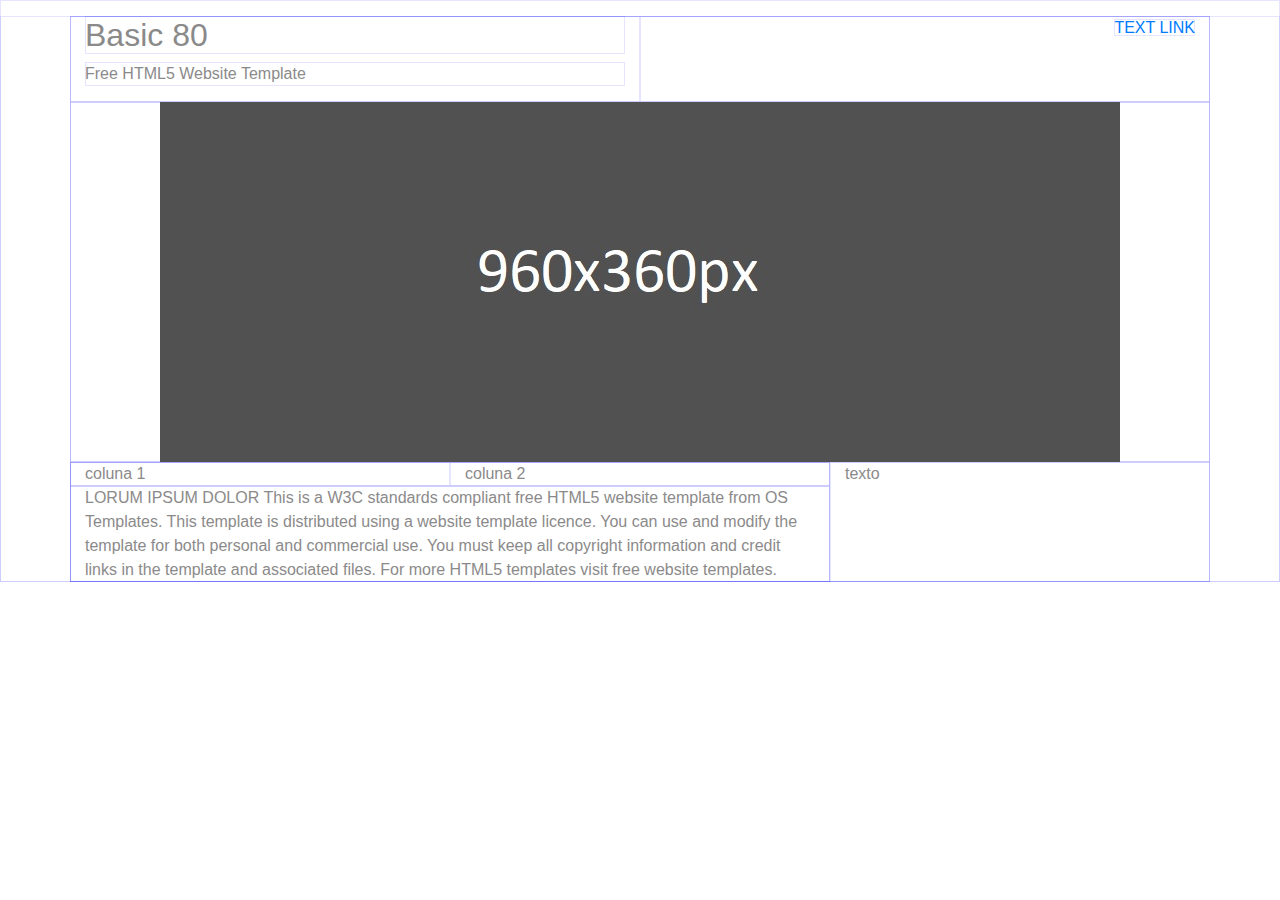
==== template1/index.html @ 3c877e6f "update" ====
<!doctype html>
<html lang="en">

<head>
    <title>Template de Testes</title>
    <meta charset="utf-8">
    <meta name="viewport" content="width=device-width, initial-scale=1, shrink-to-fit=no">
    <link rel="stylesheet" href="https://stackpath.bootstrapcdn.com/bootstrap/4.3.1/css/bootstrap.min.css"
        integrity="sha384-ggOyR0iXCbMQv3Xipma34MD+dH/1fQ784/j6cY/iJTQUOhcWr7x9JvoRxT2MZw1T" crossorigin="anonymous">
    <link rel="stylesheet" href="/template1/main.css/style.css">
    
</head>

<body>

    <div class="container">
        <!-- Topo -->
        <div class="row mt-3">
            <div class="col text-left">
                <h2>Basic 80</h2>
                <p>Free HTML5 Website Template</p>

            </div>
            <div class="col text-right">
                <a href="#" class="align-midle">TEXT LINK</a>

            </div>          
        </div>

        <!-- Banner -->
        <div class="row">
            <div class="col  text-center">
                <img src="/template1/imagens/banner.jpg" alt="">
            </div>
        </div>
        <!-- Conteúdo -->
        <div class="row">
            <div class="col-8">
               <div class="row">
                   <div class="col-6">
                        coluna 1
                   </div>
                   <div class="col-6">
                        coluna 2
                   </div>
               </div>
               <div class="row">
                   <div class="col-12">
                    LORUM IPSUM DOLOR
                    This is a W3C standards compliant free HTML5 website template from OS Templates. This template is distributed using a website template licence.
                    
                    You can use and modify the template for both personal and commercial use. You must keep all copyright information and credit links in the template and associated files. For more HTML5 templates visit free website templates.
                   </div>
               </div>

            </div>
            <div class="col-4">
                texto

            </div>
        </div>

    </div>





    <script src="https://code.jquery.com/jquery-3.3.1.slim.min.js"
        integrity="sha384-q8i/X+965DzO0rT7abK41JStQIAqVgRVzpbzo5smXKp4YfRvH+8abtTE1Pi6jizo"
        crossorigin="anonymous"></script>
    <script src="https://cdnjs.cloudflare.com/ajax/libs/popper.js/1.14.7/umd/popper.min.js"
        integrity="sha384-UO2eT0CpHqdSJQ6hJty5KVphtPhzWj9WO1clHTMGa3JDZwrnQq4sF86dIHNDz0W1"
        crossorigin="anonymous"></script>
    <script src="https://stackpath.bootstrapcdn.com/bootstrap/4.3.1/js/bootstrap.min.js"
        integrity="sha384-JjSmVgyd0p3pXB1rRibZUAYoIIy6OrQ6VrjIEaFf/nJGzIxFDsf4x0xIM+B07jRM"
        crossorigin="anonymous"></script>
</body>

</html>
---- template1/main.css/style.css ----
*{
    box-shadow: inset 0px 0px 0px 1px rgba(0,0,255, 0.1);
}
body{
    color: rgb(139, 138, 138);
}
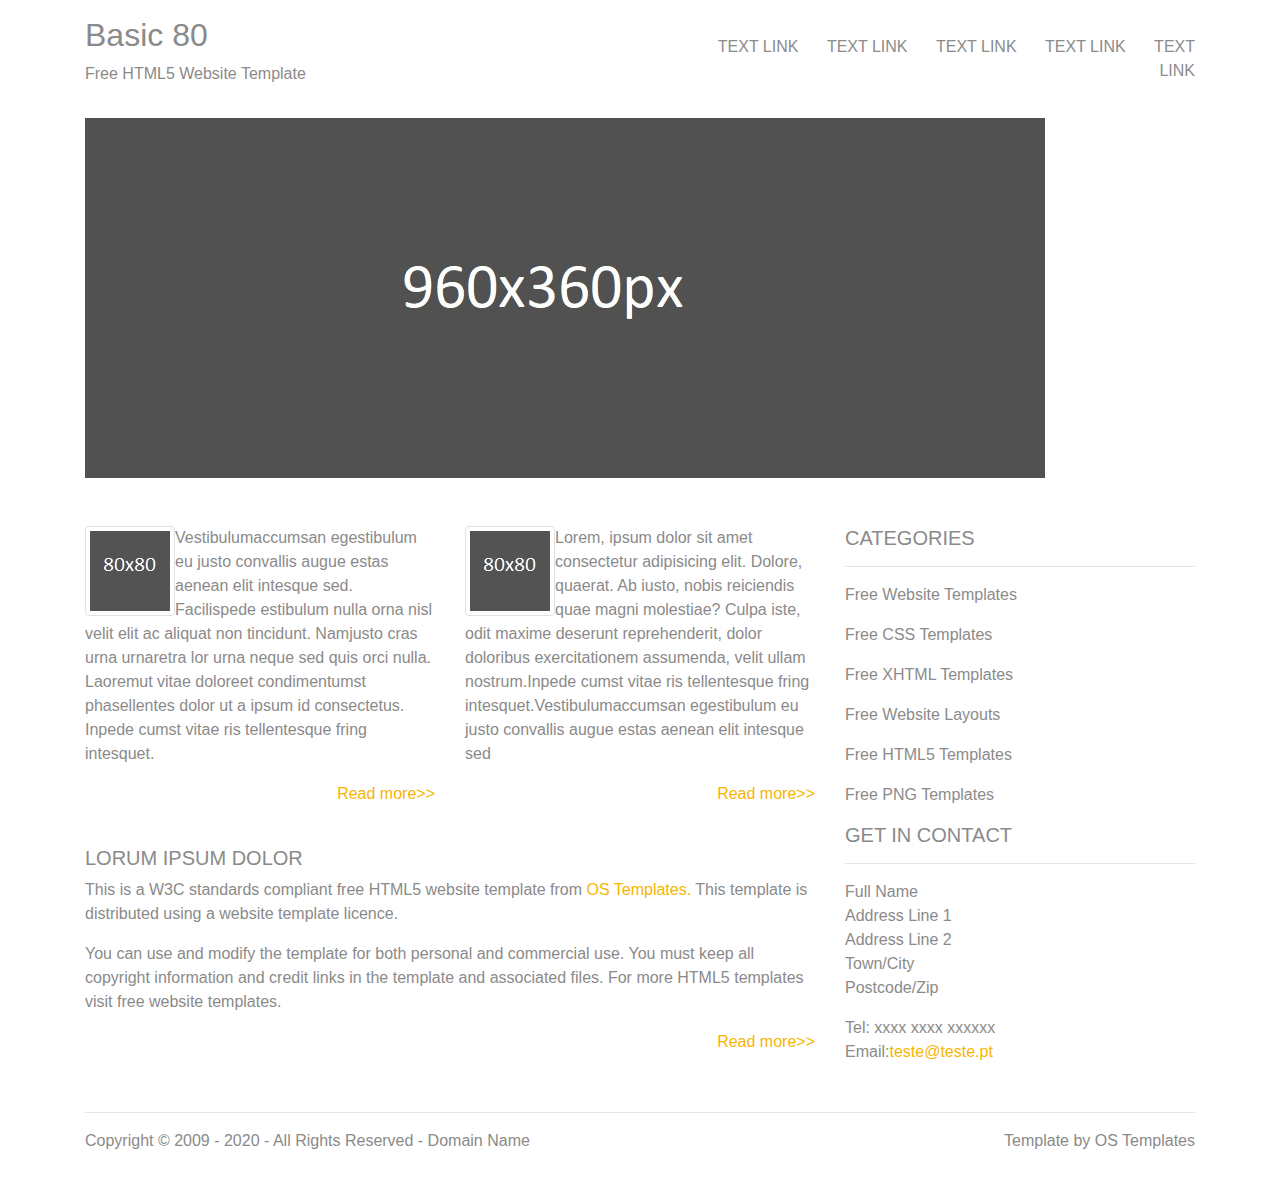
==== commit f3c1c815: "update" ====
--- a/template1/index.html
+++ b/template1/index.html
@@ -8,7 +8,7 @@
     <link rel="stylesheet" href="https://stackpath.bootstrapcdn.com/bootstrap/4.3.1/css/bootstrap.min.css"
         integrity="sha384-ggOyR0iXCbMQv3Xipma34MD+dH/1fQ784/j6cY/iJTQUOhcWr7x9JvoRxT2MZw1T" crossorigin="anonymous">
     <link rel="stylesheet" href="/template1/main.css/style.css">
-    
+
 </head>
 
 <body>
@@ -21,44 +21,92 @@
                 <p>Free HTML5 Website Template</p>
 
             </div>
-            <div class="col text-right">
-                <a href="#" class="align-midle">TEXT LINK</a>
+            <div class="col text-right align-self-center">
+                <a href="#" class="link-nav ml-4">TEXT LINK</a>
+                <a href="#" class="link-nav ml-4">TEXT LINK</a>
+                <a href="#" class="link-nav ml-4">TEXT LINK</a>
+                <a href="#" class="link-nav ml-4">TEXT LINK</a>
+                <a href="#" class="link-nav ml-4">TEXT LINK</a>
 
-            </div>          
+            </div>
         </div>
 
         <!-- Banner -->
-        <div class="row">
+        <div class="row mt-3 mb-5">
             <div class="col  text-center">
-                <img src="/template1/imagens/banner.jpg" alt="">
+                <img src="/template1/imagens/banner.jpg" class="float-left" alt="">
             </div>
         </div>
         <!-- Conteúdo -->
         <div class="row">
             <div class="col-8">
-               <div class="row">
-                   <div class="col-6">
-                        coluna 1
-                   </div>
-                   <div class="col-6">
-                        coluna 2
-                   </div>
-               </div>
-               <div class="row">
-                   <div class="col-12">
-                    LORUM IPSUM DOLOR
-                    This is a W3C standards compliant free HTML5 website template from OS Templates. This template is distributed using a website template licence.
-                    
-                    You can use and modify the template for both personal and commercial use. You must keep all copyright information and credit links in the template and associated files. For more HTML5 templates visit free website templates.
-                   </div>
-               </div>
+                <div class="row">
+                    <div class="col-6">
+                        <img src="/template1/imagens/img1.jpg" class="img-thumbnail float-left">
+                        Vestibulumaccumsan egestibulum eu justo convallis augue estas aenean elit intesque sed.
+                        Facilispede estibulum nulla orna nisl velit elit ac aliquat non tincidunt. Namjusto cras urna
+                        urnaretra lor urna neque sed quis orci nulla. Laoremut vitae doloreet condimentumst phasellentes
+                        dolor ut a ipsum id consectetus. Inpede cumst vitae ris tellentesque fring intesquet.
+                        <p class="text-right mt-3"><a href="#" class="link-other-nav">Read more>></a></p>
+                    </div>
+                    <div class="col-6">
+                        <img src="/template1/imagens/img2.jpg" class="img-thumbnail float-left">
+                        Lorem, ipsum dolor sit amet consectetur adipisicing elit. Dolore, quaerat. Ab iusto, nobis
+                        reiciendis quae magni molestiae? Culpa iste, odit maxime deserunt reprehenderit, dolor doloribus
+                        exercitationem assumenda, velit ullam nostrum.Inpede cumst vitae ris tellentesque fring
+                        intesquet.Vestibulumaccumsan egestibulum eu justo convallis augue estas aenean elit intesque sed
+                        <p class="text-right mt-3"><a href="#" class="link-other-nav">Read more>></a></p>
+
+
+                    </div>
+                </div>
+                <div class="row mt-4">
+                    <div class="col-12">
+                        <h5>LORUM IPSUM DOLOR</h5>
+                        <p>This is a W3C standards compliant free HTML5 website template from <span
+                                class="link-other-nav">OS Templates.</span> This template is distributed using a
+                            <span>website template licence.</span></p>
+                        <p>You can use and modify the template for both personal and commercial use. You must keep all
+                            copyright information and credit links in the template and associated files. For more HTML5
+                            templates visit free website templates.</p>
+                        <p class="text-right mt-3"><a href="#" class="link-other-nav">Read more>></a></p>
+                    </div>
+                </div>
 
             </div>
             <div class="col-4">
-                texto
+                <h5>CATEGORIES</h5>
+                <hr>
+                <p><a href="#" class="link-right-nav">Free Website Templates</a></p>
+                <p><a href="#" class="link-right-nav">Free CSS Templates</a></p>
+                <p><a href="#" class="link-right-nav">Free XHTML Templates</a></p>
+                <p><a href="#" class="link-right-nav">Free Website Layouts</a></p>
+                <p><a href="#" class="link-right-nav">Free HTML5 Templates</a></p>
+                <p><a href="#" class="link-right-nav">Free PNG Templates</a></p>
+                <h5>GET IN CONTACT</h5>
+                <hr>
+                <p>Full Name <br>Address Line 1 <br> Address Line 2 <br> Town/City <br> Postcode/Zip</p>
+
+                <p>Tel: xxxx xxxx xxxxxx <br>Email:<a href="mailto:teste@teste.pt"
+                        class="link-other-nav">teste@teste.pt</a></p>
 
             </div>
         </div>
+        <div class="row mt-3">
+           <div class="col"><hr> </div> 
+        </div>
+        
+        <div class="row mb-4">
+            <div class="col-6 text-left ">
+                <p>Copyright © 2009 - 2020 - All Rights Reserved - Domain Name</p>
+
+            </div>
+            <div class="col-6 text-right">
+                <p>Template by OS Templates</p> 
+
+            </div>
+        </div>
+
 
     </div>
 
--- a/template1/main.css/style.css
+++ b/template1/main.css/style.css
@@ -1,6 +1,31 @@
-*{
+/*  *{
     box-shadow: inset 0px 0px 0px 1px rgba(0,0,255, 0.1);
-}
+}  */
 body{
     color: rgb(139, 138, 138);
 }
+
+.link-nav{
+    
+    color: rgb(139, 139, 139);
+}
+.link-nav:hover{
+    text-decoration: none;
+    color: rgb(247,181,2);
+}
+.link-right-nav{
+    
+    color: rgb(139, 139, 139);
+}
+.link-right-nav:hover{
+    text-decoration: none;
+    color: rgb(247,181,2);
+}
+.link-other-nav{
+    
+    color: rgb(247, 181, 2);
+}
+.link-other-nav:hover{
+    text-decoration: none;
+    color: rgb(247,181,2);
+}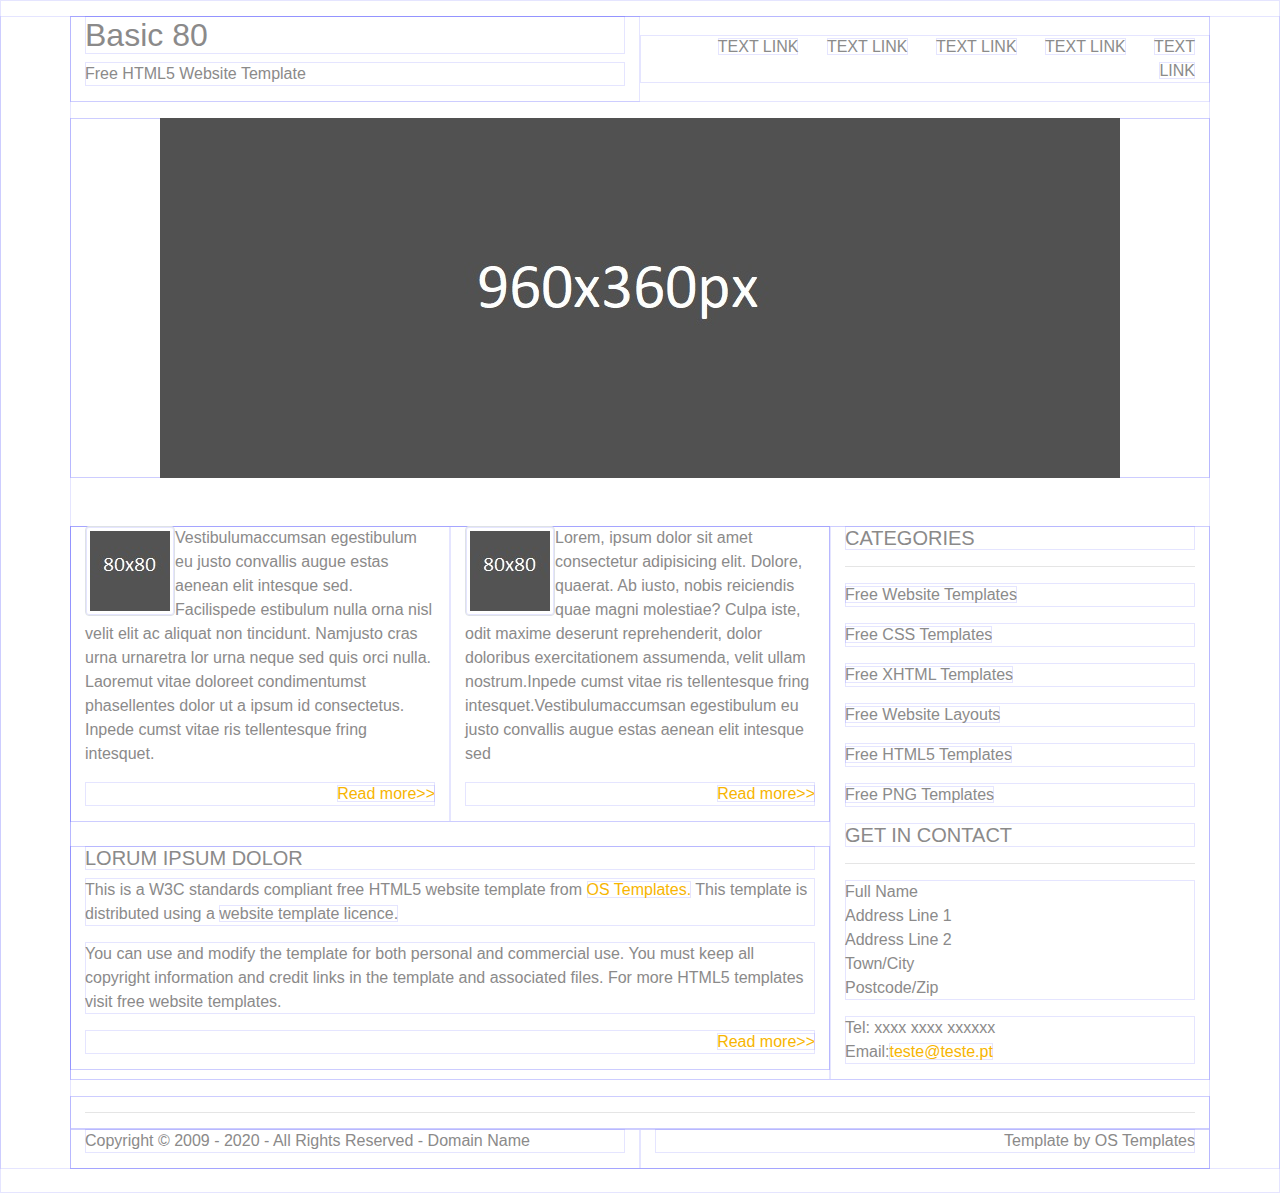
==== commit 2d14573b: "update" ====
--- a/template1/index.html
+++ b/template1/index.html
@@ -34,7 +34,7 @@
         <!-- Banner -->
         <div class="row mt-3 mb-5">
             <div class="col  text-center">
-                <img src="/template1/imagens/banner.jpg" class="float-left" alt="">
+                <img src="/template1/imagens/banner.jpg" class="img-fluid" alt="">
             </div>
         </div>
         <!-- Conteúdo -->
--- a/template1/main.css/style.css
+++ b/template1/main.css/style.css
@@ -1,6 +1,6 @@
-/*  *{
+  *{
     box-shadow: inset 0px 0px 0px 1px rgba(0,0,255, 0.1);
-}  */
+}
 body{
     color: rgb(139, 138, 138);
 }
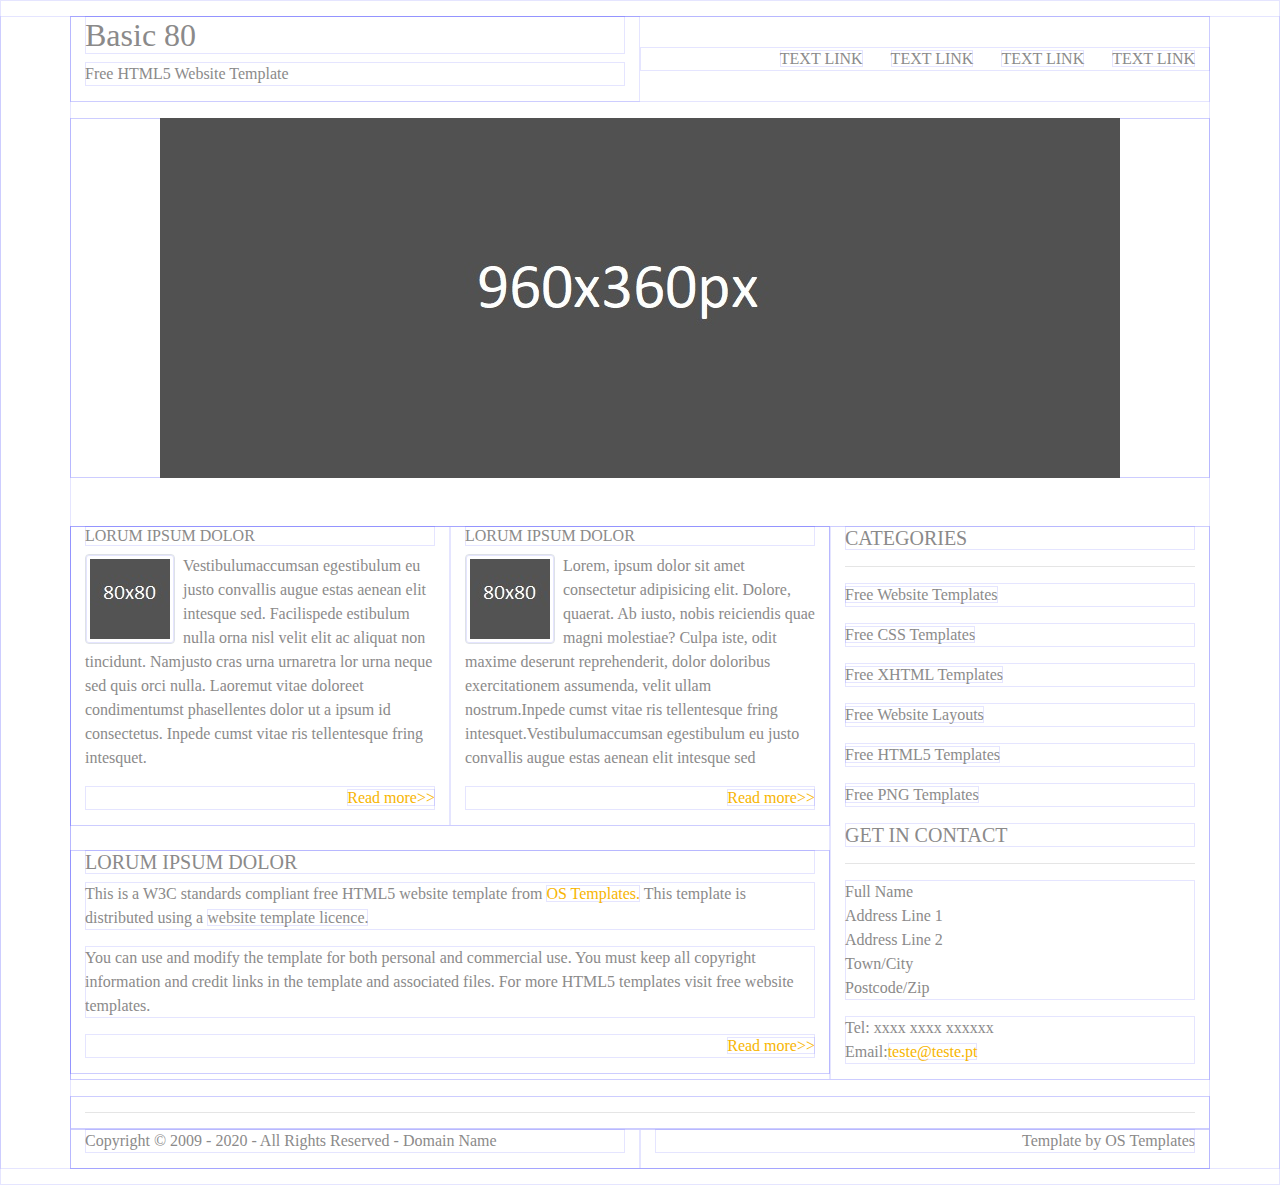
==== commit a367b89d: "update" ====
--- a/template1/index.html
+++ b/template1/index.html
@@ -26,7 +26,7 @@
                 <a href="#" class="link-nav ml-4">TEXT LINK</a>
                 <a href="#" class="link-nav ml-4">TEXT LINK</a>
                 <a href="#" class="link-nav ml-4">TEXT LINK</a>
-                <a href="#" class="link-nav ml-4">TEXT LINK</a>
+                <!-- <a href="#" class="link-nav ml-4">TEXT LINK</a> -->
 
             </div>
         </div>
@@ -42,7 +42,8 @@
             <div class="col-8">
                 <div class="row">
                     <div class="col-6">
-                        <img src="/template1/imagens/img1.jpg" class="img-thumbnail float-left">
+                        <h6>LORUM IPSUM DOLOR</h6>
+                        <img src="/template1/imagens/img1.jpg" class="img-thumbnail float-left mr-2">
                         Vestibulumaccumsan egestibulum eu justo convallis augue estas aenean elit intesque sed.
                         Facilispede estibulum nulla orna nisl velit elit ac aliquat non tincidunt. Namjusto cras urna
                         urnaretra lor urna neque sed quis orci nulla. Laoremut vitae doloreet condimentumst phasellentes
@@ -50,7 +51,8 @@
                         <p class="text-right mt-3"><a href="#" class="link-other-nav">Read more>></a></p>
                     </div>
                     <div class="col-6">
-                        <img src="/template1/imagens/img2.jpg" class="img-thumbnail float-left">
+                        <h6>LORUM IPSUM DOLOR</h6>
+                        <img src="/template1/imagens/img2.jpg" class="img-thumbnail float-left mr-2">
                         Lorem, ipsum dolor sit amet consectetur adipisicing elit. Dolore, quaerat. Ab iusto, nobis
                         reiciendis quae magni molestiae? Culpa iste, odit maxime deserunt reprehenderit, dolor doloribus
                         exercitationem assumenda, velit ullam nostrum.Inpede cumst vitae ris tellentesque fring
@@ -83,6 +85,7 @@
                 <p><a href="#" class="link-right-nav">Free Website Layouts</a></p>
                 <p><a href="#" class="link-right-nav">Free HTML5 Templates</a></p>
                 <p><a href="#" class="link-right-nav">Free PNG Templates</a></p>
+
                 <h5>GET IN CONTACT</h5>
                 <hr>
                 <p>Full Name <br>Address Line 1 <br> Address Line 2 <br> Town/City <br> Postcode/Zip</p>
@@ -96,7 +99,7 @@
            <div class="col"><hr> </div> 
         </div>
         
-        <div class="row mb-4">
+        <div class="row mb-3">
             <div class="col-6 text-left ">
                 <p>Copyright © 2009 - 2020 - All Rights Reserved - Domain Name</p>
 
--- a/template1/main.css/style.css
+++ b/template1/main.css/style.css
@@ -1,7 +1,8 @@
-  *{
+*{
     box-shadow: inset 0px 0px 0px 1px rgba(0,0,255, 0.1);
-}
+} 
 body{
+ font-family: Georgia, 'Times New Roman', Times, serif;
     color: rgb(139, 138, 138);
 }
 
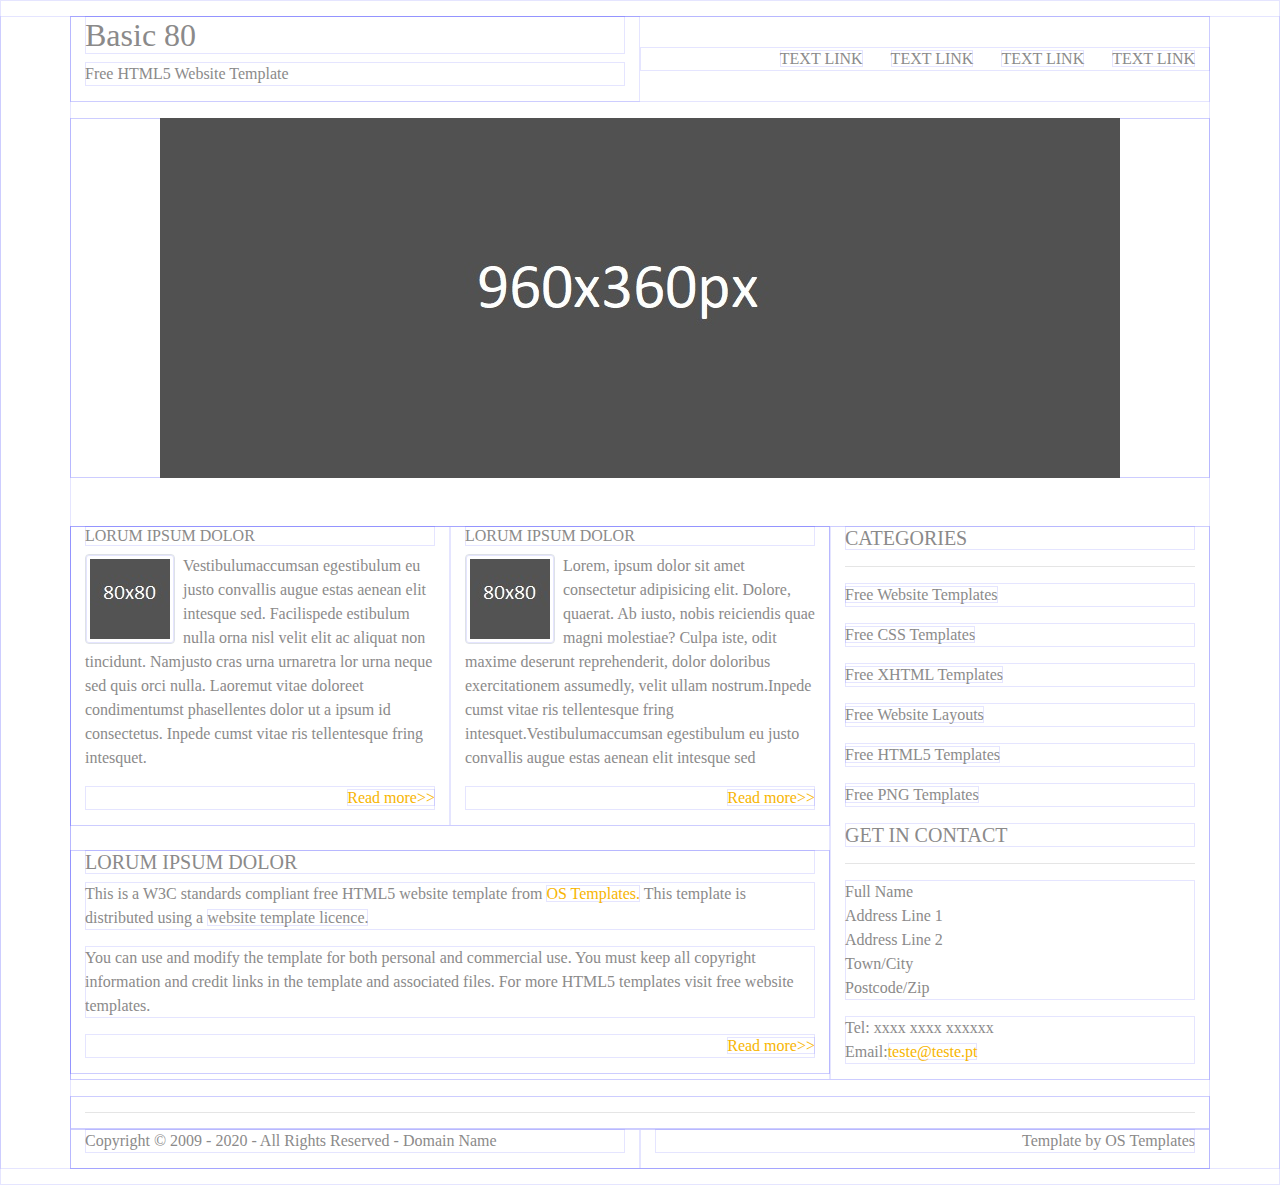
==== commit fc8ef178: "update" ====
--- a/template1/index.html
+++ b/template1/index.html
@@ -55,7 +55,7 @@
                         <img src="/template1/imagens/img2.jpg" class="img-thumbnail float-left mr-2">
                         Lorem, ipsum dolor sit amet consectetur adipisicing elit. Dolore, quaerat. Ab iusto, nobis
                         reiciendis quae magni molestiae? Culpa iste, odit maxime deserunt reprehenderit, dolor doloribus
-                        exercitationem assumenda, velit ullam nostrum.Inpede cumst vitae ris tellentesque fring
+                        exercitationem assumedly, velit ullam nostrum.Inpede cumst vitae ris tellentesque fring
                         intesquet.Vestibulumaccumsan egestibulum eu justo convallis augue estas aenean elit intesque sed
                         <p class="text-right mt-3"><a href="#" class="link-other-nav">Read more>></a></p>
 
